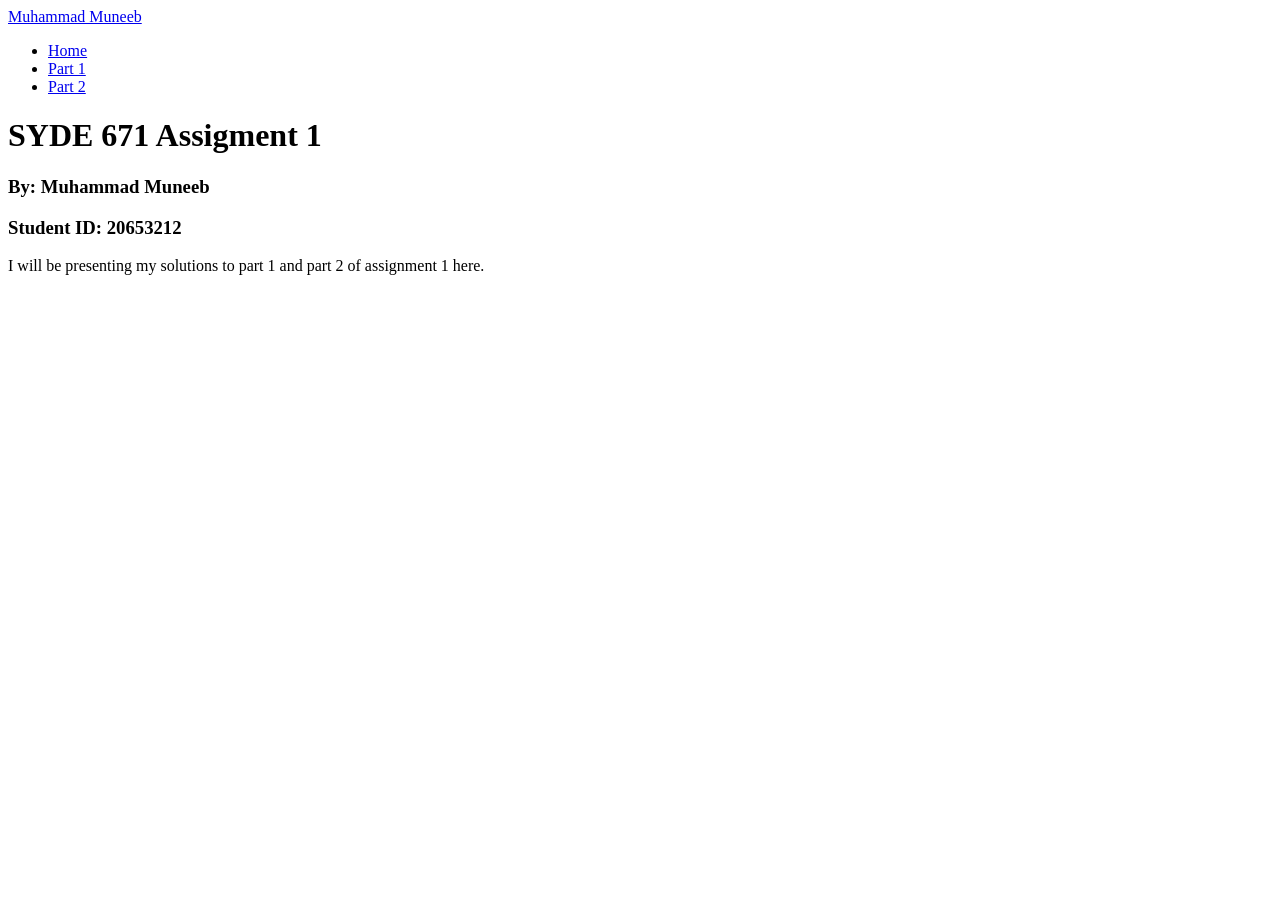
==== index.html @ ee1602fa "Add files via upload" ====
<!DOCTYPE html>
<html lang="en">
<head>
    <meta charset="UTF-8">
    <meta name="viewport" content="width=device-width, initial-scale=1.0">
    <title>Home - SYDE ASSIGNMENT 1</title>
    <link rel="stylesheet" href="style.css">
</head>
<body>

    <header>
        <nav>
            <a href="index.html" class="logo">Muhammad Muneeb</a>
            <ul class="nav-links">
                <li><a href="index.html" class="active">Home</a></li>
                <li><a href="Part1.html">Part 1</a></li>
                <li><a href="Part2.html">Part 2</a></li>
            </ul>
        </nav>
    </header>

    <main>
        <div class="card">
            <h1>SYDE 671 Assigment 1</h1>
            <h3>By: Muhammad Muneeb</h3>
            <h3>Student ID: 20653212</h3>
            <p>I will be presenting my solutions to part 1 and part 2 of assignment 1 here.</p>
            <p></p>
        </div>
    </main>
</body>
</html>
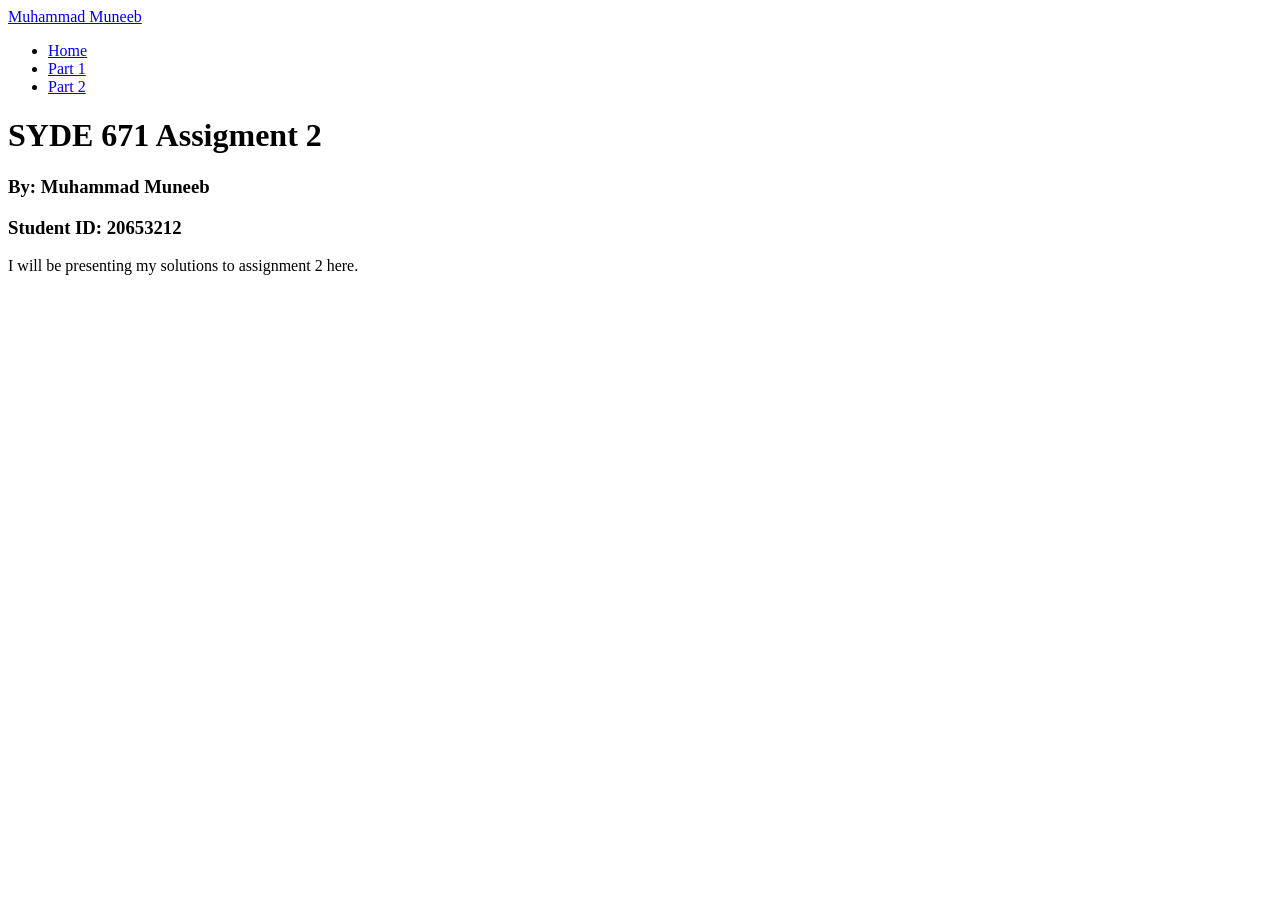
==== commit d96d2d3b: "Update index.html" ====
--- a/index.html
+++ b/index.html
@@ -3,7 +3,7 @@
 <head>
     <meta charset="UTF-8">
     <meta name="viewport" content="width=device-width, initial-scale=1.0">
-    <title>Home - SYDE ASSIGNMENT 1</title>
+    <title>Home - SYDE ASSIGNMENT 2</title>
     <link rel="stylesheet" href="style.css">
 </head>
 <body>
@@ -21,10 +21,10 @@
 
     <main>
         <div class="card">
-            <h1>SYDE 671 Assigment 1</h1>
+            <h1>SYDE 671 Assigment 2</h1>
             <h3>By: Muhammad Muneeb</h3>
             <h3>Student ID: 20653212</h3>
-            <p>I will be presenting my solutions to part 1 and part 2 of assignment 1 here.</p>
+            <p>I will be presenting my solutions to assignment 2 here.</p>
             <p></p>
         </div>
     </main>
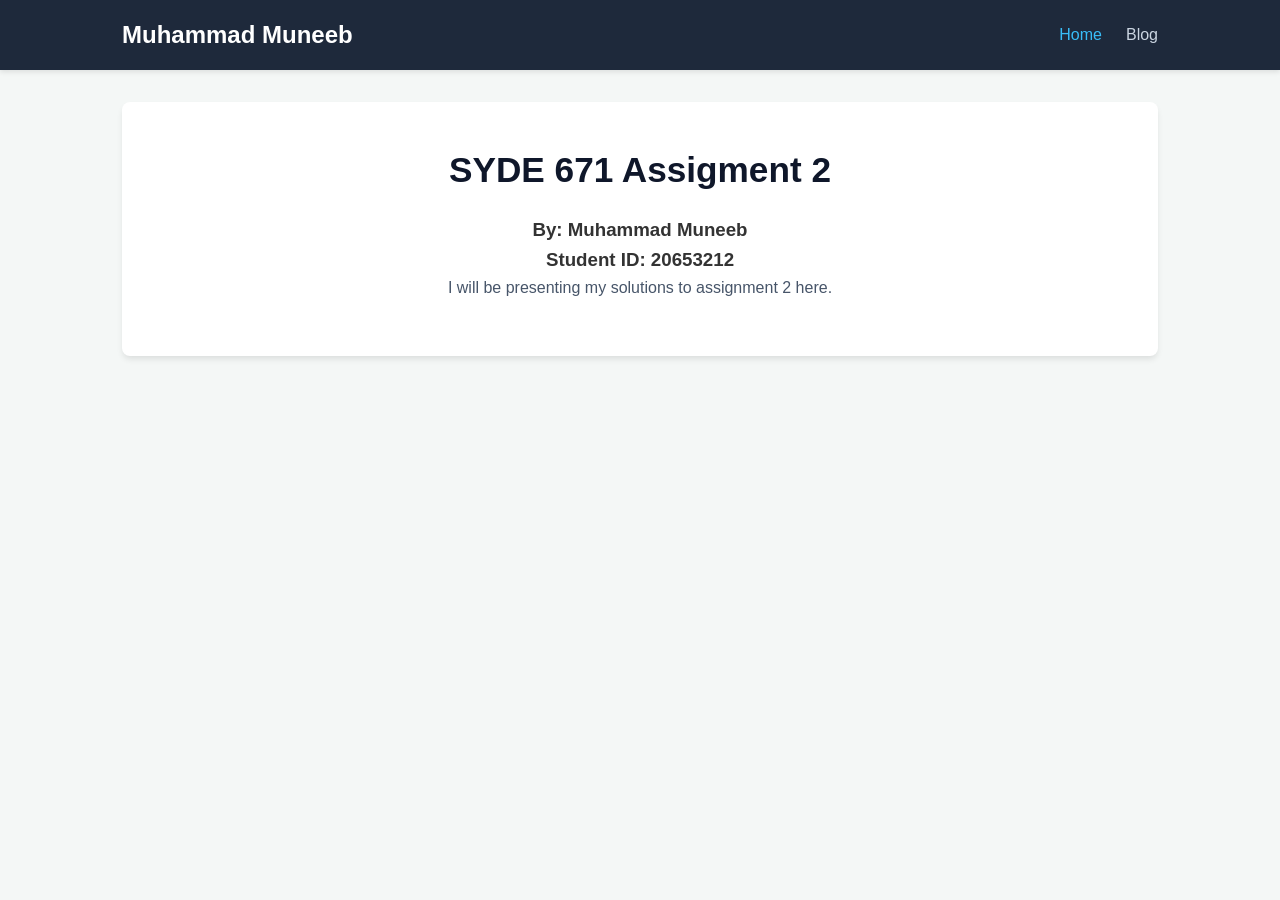
==== commit cee7ce34: "Update index.html" ====
--- a/index.html
+++ b/index.html
@@ -13,8 +13,8 @@
             <a href="index.html" class="logo">Muhammad Muneeb</a>
             <ul class="nav-links">
                 <li><a href="index.html" class="active">Home</a></li>
-                <li><a href="Part1.html">Part 1</a></li>
-                <li><a href="Part2.html">Part 2</a></li>
+                <li><a href="Part1.html">Blog</a></li>
+               
             </ul>
         </nav>
     </header>
--- a/style.css
+++ b/style.css
@@ -0,0 +1,247 @@
+/* ==========================================================================
+   1. RESET & BASE STYLES
+   ========================================================================== */
+* {
+    margin: 0;
+    padding: 0;
+    box-sizing: border-box;
+}
+
+body {
+    font-family: 'Segoe UI', Tahoma, Geneva, Verdana, sans-serif;
+    line-height: 1.6;
+    color: #333;
+    background-color: #f4f7f6;
+    display: flex;
+    flex-direction: column;
+    min-height: 100vh;
+}
+
+/* ==========================================================================
+   2. NAVIGATION BAR
+   ========================================================================== */
+header {
+    background-color: #1e293b;
+    padding: 1rem 0;
+    box-shadow: 0 2px 5px rgba(0,0,0,0.1);
+}
+
+nav {
+    max-width: 1100px;
+    margin: 0 auto;
+    display: flex;
+    justify-content: space-between;
+    align-items: center;
+    padding: 0 2rem;
+}
+
+.logo {
+    color: #ffffff;
+    font-size: 1.5rem;
+    font-weight: bold;
+    text-decoration: none;
+}
+
+.nav-links {
+    list-style: none;
+    display: flex;
+    gap: 1.5rem;
+}
+
+.nav-links a {
+    color: #cbd5e1;
+    text-decoration: none;
+    font-weight: 500;
+    transition: color 0.3s ease;
+}
+
+.nav-links a:hover,
+.nav-links a.active {
+    color: #38bdf8;
+}
+
+/* ==========================================================================
+   3. MAIN CONTENT CONTAINER & CARD
+   ========================================================================== */
+main {
+    max-width: 1100px;
+    margin: 2rem auto;
+    padding: 0 2rem;
+    flex: 1;
+    width: 100%;
+}
+
+.card {
+    background: #ffffff;
+    padding: 2.5rem;
+    border-radius: 8px;
+    box-shadow: 0 4px 6px -1px rgba(0, 0, 0, 0.1);
+    margin-bottom: 2rem;
+    text-align: center; /* Centers all inner headings, body text, and inline containers */
+}
+
+h1 {
+    color: #0f172a;
+    margin-bottom: 1rem;
+    font-size: 2.2rem;
+    text-align: center;
+}
+
+p {
+    margin-bottom: 1rem;
+    color: #475569;
+}
+
+/* ==========================================================================
+   4. BUTTONS & FORMS
+   ========================================================================== */
+.btn {
+    display: inline-block;
+    background-color: #0284c7;
+    color: #ffffff;
+    padding: 0.75rem 1.5rem;
+    border-radius: 6px;
+    text-decoration: none;
+    font-weight: 600;
+    transition: background-color 0.3s ease;
+    margin-top: 1rem;
+    border: none;
+    cursor: pointer;
+}
+
+.btn:hover {
+    background-color: #0369a1;
+}
+
+.form-group {
+    margin-bottom: 1.2rem;
+    text-align: left; /* Keeps form labels/inputs aligned left inside centered cards */
+}
+
+.form-group label {
+    display: block;
+    margin-bottom: 0.5rem;
+    font-weight: 600;
+    color: #334155;
+}
+
+.form-group input,
+.form-group textarea {
+    width: 100%;
+    padding: 0.75rem;
+    border: 1px solid #cbd5e1;
+    border-radius: 6px;
+    font-family: inherit;
+    font-size: 1rem;
+}
+
+.form-group input:focus,
+.form-group textarea:focus {
+    outline: none;
+    border-color: #0284c7;
+}
+
+/* ==========================================================================
+   5. SECTIONS & SIDE-BY-SIDE IMAGE GRID (UPDATED)
+   ========================================================================== */
+.section-block {
+    margin-bottom: 2.5rem;
+    padding-bottom: 2rem;
+    border-bottom: 1px solid #e2e8f0;
+}
+
+.section-block:last-child {
+    border-bottom: none;
+}
+
+.section-title {
+    font-size: 1.5rem;
+    color: #0f172a;
+    margin-bottom: 0.5rem;
+    text-align: center;
+}
+
+.section-desc {
+    color: #475569;
+    margin-bottom: 1.5rem;
+    text-align: center;
+}
+
+/* Horizontal flexbox container for images */
+.image-grid {
+    display: flex;
+    flex-direction: row;       /* Forces side-by-side alignment */
+    justify-content: center;   /* Centers the image pair horizontally */
+    align-items: flex-start;   /* Aligns top borders cleanly */
+    gap: 1.5rem;               /* Space between left and right image cards */
+    max-width: 800px;          /* Restricts total grid width so images stay controlled */
+    margin: 1.5rem auto;       /* Centers the container within the card */
+}
+
+/* Individual card wrapper for each image */
+.image-card {
+    flex: 1;                   /* Gives each image equal 50% width allocation */
+    max-width: 350px;          /* Prevents individual images from expanding too large */
+    text-align: center;
+}
+
+/* Responsive image sizing controls */
+.image-card img {
+    width: 100%;               /* Fills the image-card container width */
+    max-height: 250px;         /* Caps vertical growth to prevent tall images taking over */
+    object-fit: contain;       /* Preserves exact image aspect ratio without cropping borders */
+    border-radius: 6px;
+    box-shadow: 0 2px 5px rgba(0, 0, 0, 0.1);
+    background-color: #f8fafc; /* Subtle background for transparent/cropped images */
+}
+
+.image-caption {
+    font-size: 0.9rem;
+    color: #64748b;
+    margin-top: 0.5rem;
+    text-align: center;
+}
+
+/* ==========================================================================
+   6. FOOTER & RESPONSIVE BREAKPOINTS
+   ========================================================================== */
+footer {
+    background-color: #0f172a;
+    color: #94a3b8;
+    text-align: center;
+    padding: 1.5rem 0;
+    margin-top: auto;
+}
+
+/* Mobile Responsiveness: Stack images vertically on small mobile screens */
+@media (max-width: 600px) {
+    .image-grid {
+        flex-direction: column;
+        align-items: center;
+    }
+    
+    .image-card {
+        width: 100%;
+        max-width: 100%;
+    }
+}
+
+/* ==========================================================================
+   VIDEO CONTAINER STYLING (FIXED RESIZING)
+   ========================================================================== */
+.video-container {
+    width: 350px !important;       /* Hard limit matching image card width */
+    max-width: 100%;               /* Prevents overflow on mobile screens */
+    margin: 1.5rem auto;           /* Centers the video player */
+    text-align: center;
+}
+
+.video-container video {
+    width: 100% !important;
+    height: 250px !important;      /* Exact height matching your images */
+    object-fit: contain;           /* Scales video inside frame without stretching */
+    border-radius: 6px;
+    box-shadow: 0 2px 5px rgba(0, 0, 0, 0.1);
+    background-color: #000;        /* Black letterbox background */
+    display: block;
+}
